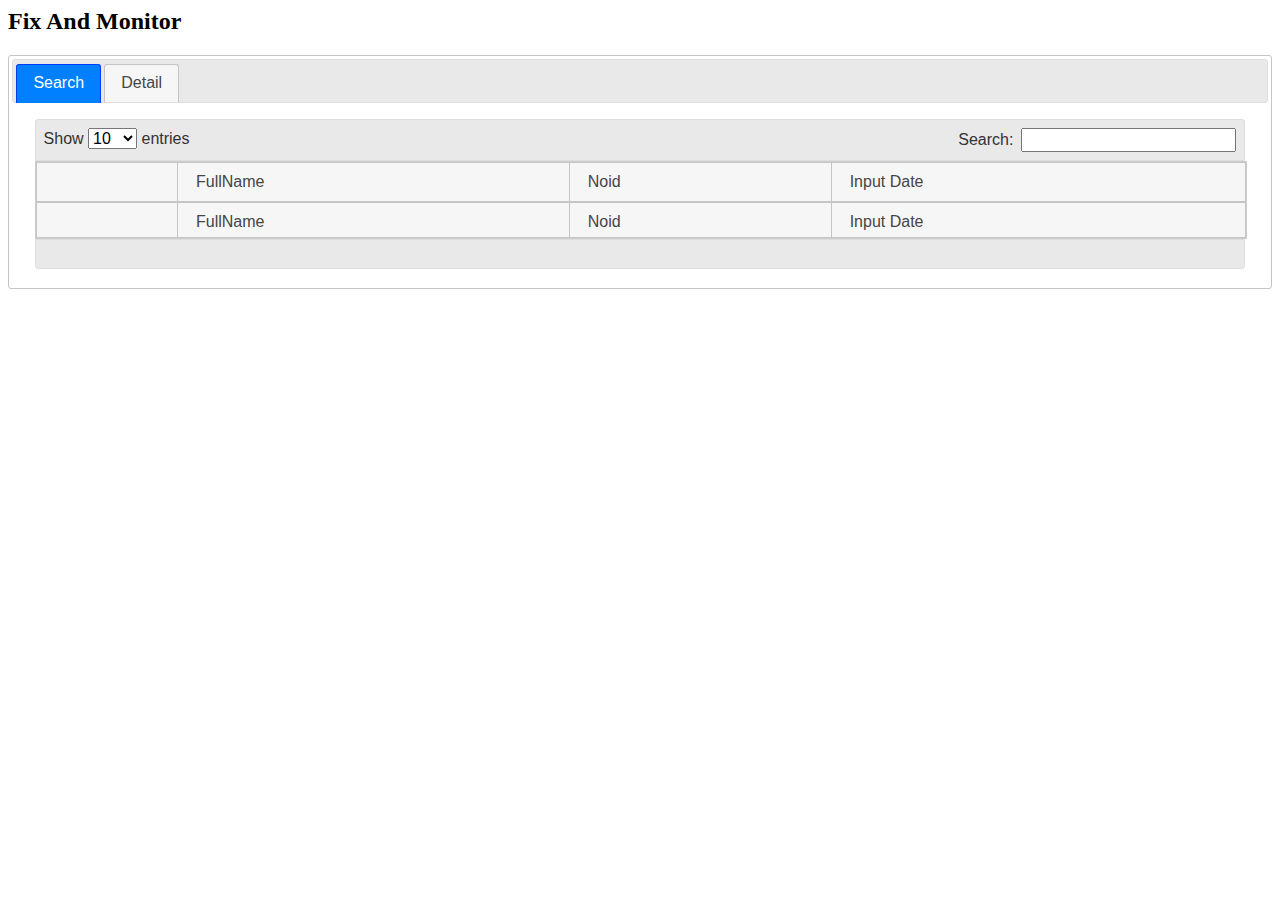
==== src/main/resources/static/fixandmonitor.html @ 406b4758 "add commit static" ====
<html>
<head>
	<meta http-equiv="Content-type" content="text/html; charset=utf-8">
	<meta name="viewport" content="width=device-width,initial-scale=1,user-scalable=no">
	<title>DataTables example - jQuery UI ThemeRoller</title>
<link rel="stylesheet" type="text/css" href="css/jquery-ui.min.css">
<link rel="stylesheet" type="text/css" href="css/style.css">

<link rel="stylesheet" type="text/css" href="css/dataTables.jqueryui.min.css">
<link rel="stylesheet" type="text/css" href="https://cdn.datatables.net/select/1.3.0/css/select.dataTables.min.css">


<script type="text/javascript" language="javascript" src="js/jquery-3.3.1.js"></script>

<script type="text/javascript" language="javascript" src="js/jquery-ui.min.js"></script>
<script type="text/javascript" language="javascript" src="js/jquery.dataTables.min.js"></script>
<script type="text/javascript" language="javascript" src="js/dataTables.jqueryui.min.js"></script>
<script type="text/javascript" language="javascript" src="js/dataTables.select.min.js"></script>
<style type="text/css">

    table{

        width: 100%;

        margin: 20px 0;

        border-collapse: collapse;

    }

    table, th, td{

        border: 1px solid #cdcdcd;

    }

    table th, table td{

        padding: 5px;

        text-align: left;

    }

</style>

<script type="text/javascript" class="init">
	
$(document).ready(function() {
	
	$("#nav li").hover(
			function(){
				$(this).children('ul').hide();
				$(this).children('ul').slideDown('fast');
			},
			function () {
				$('ul', this).slideUp('fast');            
			});
	
		var table = $('#example').DataTable({
			  columnDefs: [ {
			            orderable: false,
			            className: 'select-checkbox',
			            targets:   0
			        } ],
			        select: {
			            style:    'os',
			            selector: 'td:first-child'
			        },
			        order: [[ 1, 'asc' ]],
			
				processing : true, 
				serverSide : true,
				 
			    columns: [  { "data": "noid" },
		                    { "data": "fullname" },
		                    { "data": "no_va" },
		                    { "data":"input_date_str"}
		                ],
		        ajax: {
		            url: "monitor/list",
		            type: "POST",
		            contentType : "application/json; charset=utf-8",			    
		            data: function ( d ) {
		                return JSON.stringify(d); // NOTE: you also need to stringify POST payload
		            }
				}
		        
		});
	
	
		$("#fixbutton").click(function(e){
   		 var datatmp  = table.rows({selected:true}).data().toArray()
   		 $.ajax({
			    url: "monitor/fix",
			    type: 'post',
			    dataType: 'json',
			    contentType: 'application/json',
			    data: JSON.stringify(datatmp[0]),
			    processData: false,
			    success: function( data, textStatus, jQxhr) {
			    		alert(data.message);
			   
			    	
			    	
			    }
			});
	
   		});
		
		
var ttabs =	$( "#tabs" ).tabs({activate: function( event, ui ) {
		  var count = table.rows( { selected: true } ).count();
		  var selectedTab = ttabs.tabs('option','active');
		  var datatmp  = table.rows({selected:true}).data().toArray();
		  var currentId = 'tabs-pertama';
		  
		  
		  if(count<=0){
			  $( "#tabs" ).tabs({ active: 0 });
			  return;
		  }
		
		  if(selectedTab == 1){
			  
			  currentId = 'tabs-kedua';
			  $("#history").find(".res").remove();
				$.ajax({
				    url: "monitor/viewdetail",
				    type: 'post',
				    dataType: 'json',
				    contentType: 'application/json',
				    data: JSON.stringify(datatmp[0]),
				    processData: false,
				    success: function( data, textStatus, jQxhr) {
				    	$("#noid").text(data.noid);
				    	$("#notemp").text(data.notemp);
				    	$("#flagpayment").text(data.flag_payment);
				    	$("#flagproduction").text(data.flag_production);
				    	$("#flagsubmit").text(data.flag_submit);
				    	$("#regspaj").text(data.reg_spaj);
				    	$("#nova").text(data.nova);
				    	$("#production_spaj").text(data.production_spaj);
				    	$("#process_date").text(data.process_date);
				    	$("#status").text(data.status);
				    	$("#trans_id").text(data.transid);
				    	$("#pos_date").text(data.pos_date);
				    	$("#fixbutton").attr("disabled",false);
				    	
				    	$.each(data.historyProduct, function (i, item) {
				    		var markup = "<tr class='res'><td>"+item.reg_spaj+"</td><td>" + item.status + "</td><td>" + item.start_date + "</td><td>" + item.trans_id + "</td><td>" + item.noid + "</td></tr>";
				    		$("#history").append(markup);
				    	});
				      }
				});
		
			  
		  };
		
		  
		  
		//  alert(JSON.stringify(data));

	}});	
} );

	</script>
	
	
	
	
<body>
<h2>Fix And Monitor</h2>


	<div id="tabs">
		<ul>
		<li><a href="#tabs-pertama">Search</a></li>
			<li><a href="#tabs-kedua">Detail</a></li>
		</ul>
		<div id="tabs-pertama">
		<table id="example" class="display" style="width:100%">
        <thead>
            <tr>
                <th></th>
                <th>FullName</th>
                <th>Noid</th>
                <th>Input Date</th>
            </tr>
        </thead>
        <tbody>
         
        </tbody>
        <tfoot>
            <tr>
                 <th></th>
                <th>FullName</th>
                <th>Noid</th>
                   <th>Input Date</th>
             
            </tr>
        </tfoot>
    </table>
				
		
		
		</div>
		<div id="tabs-kedua">
			<table>
			<tr><td>NOID</td><td>:</td><td><div id="noid"></div></td></tr>
			
			<tr><td>NOTEMP</td><td>:</td><td><div id="notemp"></div></td></tr>
				<tr><td>FLAG PAYMENT</td><td>:</td><td><div id="flagpayment"></div></td></tr>
				<tr><td>FLAG PRODUCTION</td><td>:</td><td><div id="flagproduction"></div></td></tr>
				<tr><td>FLAG SUBMIT</td><td>:</td><td><div id="flagsubmit"></div></td></tr>
				<tr><td>REG SPAJ</td><td>:</td><td><div id="regspaj"></div></td></tr>
				 <tr><td>NO VA</td><td>:</td><td><div id="nova"></div></td></tr>
				<tr><td>PRODUCTION SPAJ</td><td>:</td><td><div id="production_spaj"></div></td></tr>
				<tr><td>PROCESS DATE</td><td>:</td><td><div id="process_date"></div></td></tr>
				<tr><td>STATUS</td><td>:</td><td><div id="status"></div></td></tr>
				<tr><td>TRANS ID</td><td>:</td><td><div id="trans_id"></div></td></tr>
				<tr><td>POS DATE</td><td>:</td><td><div id="pos_date"></div></td></tr>
			</table>
			
			<table>
				<tr><td><input id="fixbutton" disabled type="submit" name="submit" value="Fix With Process Berjalan"/></td></tr>
			</table>
			<h3>History Run</h3>
			<table id="history" border="1">
				<tr><td>REG_SPAJ</td><td>STATUS</td><td>START DATE</td><td>TRANS_ID</td><td>NOID</td></tr>
				
			</table>
			
		</div>
	
	</div>
	
	

</body>
</html>
---- src/main/resources/static/css/style.css ----
#nav ul li{border-right:none;border-bottom:1px solid #DDD;width:170px;height:39px;display:block;visibility:visible}
#nav ul li a{border-right:none;color:#6791AD;text-shadow:1px 1px 1px #FFF;border-bottom:1px solid #FFF}
#nav ul li:hover{background:#DFEEF0}
#nav ul{display:none;visibility:hidden;position:absolute;top:40px;z-index:1;background:#f2f5f6;border-bottom:1px solid #DDD;border-right:1px solid #DDD;border-left:1px solid #DDD;border-radius:0 0 3px 3px;box-shadow:2px 2px 3px #ECECEC;-webkit-box-shadow:2px 2px 3px #ECECEC;-moz-box-shadow:2px 2px 3px #ECECEC;width:170px;padding:0}
#nav li:hover > ul{display:block;visibility:visible}
#nav{height:39px;font:12px Geneva, Arial, Helvetica, sans-serif;background:#3AB3A9;border:1px solid #30A097;border-radius:3px;min-width:500px;margin-left:0;padding-left:0}
#nav li{list-style:none;display:block;float:left;height:40px;position:relative;border-right:1px solid #52BDB5}
#nav li a{line-height:40px;text-decoration:none;border-right:1px solid #389E96;height:40px;color:#FFF;text-shadow:1px 1px 1px #66696B;display:block;margin:0;padding:0 10px 0 30px}
#nav .site-name,#nav .site-name:hover{padding-left:10px;padding-right:10px;color:#FFF;text-shadow:1px 1px 1px #66696B;font:italic 20px/38px Georgia, "Times New Roman", Times, serif;background:url(images/saaraan.png) no-repeat 10px 5px;width:160px;border-right:1px solid #52BDB5}
#nav .site-name a{width:129px;overflow:hidden}
#nav li:hover{background:#3BA39B}
#nav ul li:last-child,#nav ul li:last-child a{border-bottom:none}
#nav ul ul,#nav ul ul ul{top:0;left:170px;display:none;visibility:hidden;border:1px solid #DDD;z-index:1}
<!--[if IE 7]>
<style>
#nav{
	margin-left:0px
}
#nav ul{
	left:-40px;
}
#nav ul ul{
	left:130px;
}
#nav ul ul ul{
	left:130px;
}
</style>
<![endif]-->
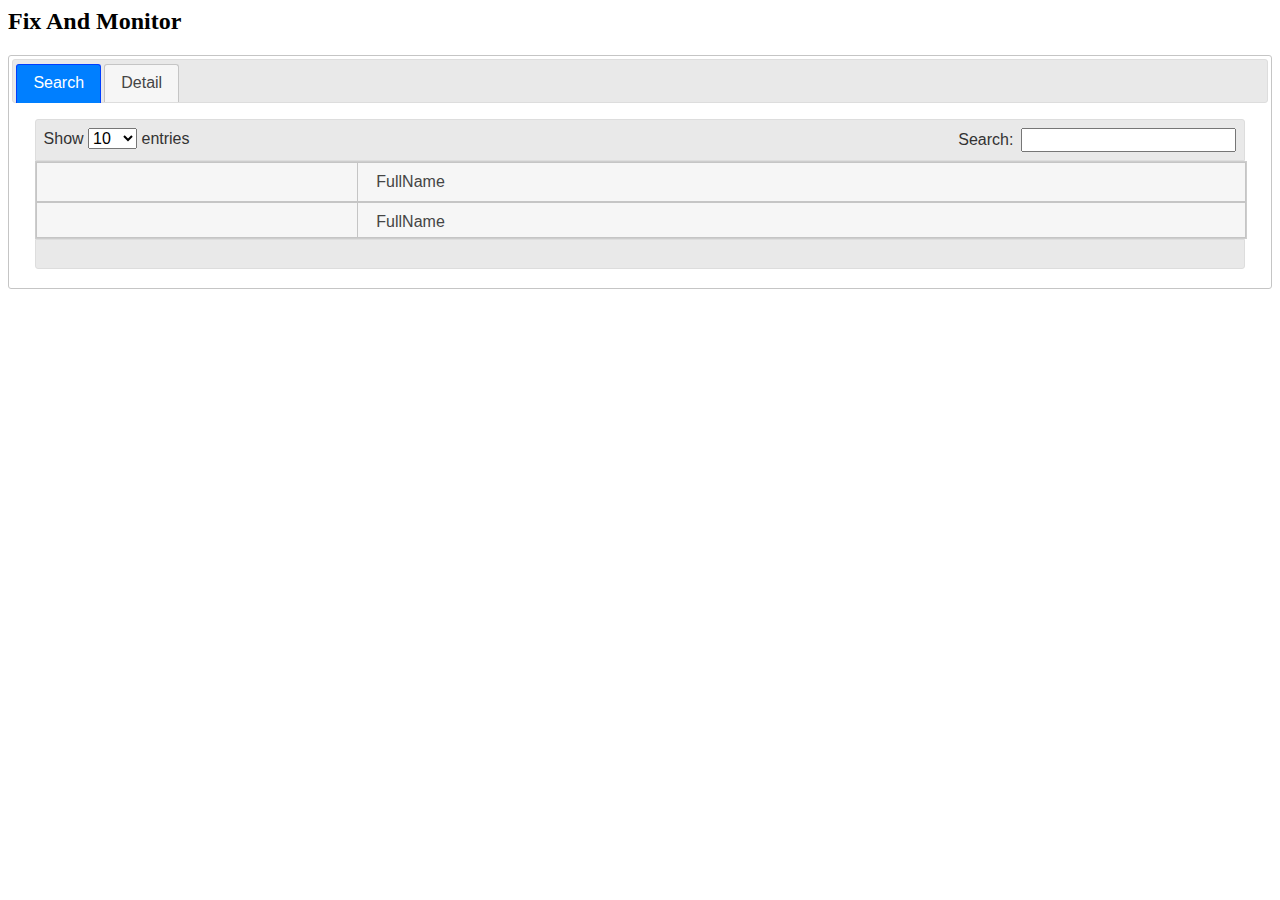
==== commit f24866b4: "add commit to them." ====
--- a/src/main/resources/static/fixandmonitor.html
+++ b/src/main/resources/static/fixandmonitor.html
@@ -72,13 +72,12 @@
 				processing : true, 
 				serverSide : true,
 				 
-			    columns: [  { "data": "noid" },
-		                    { "data": "fullname" },
-		                    { "data": "no_va" },
-		                    { "data":"input_date_str"}
+			    columns: [  { "data": "paramType" },
+		                    { "data": "paramType" }
+		                    
 		                ],
 		        ajax: {
-		            url: "monitor/list",
+		            url: "crud/list",
 		            type: "POST",
 		            contentType : "application/json; charset=utf-8",			    
 		            data: function ( d ) {
@@ -92,7 +91,7 @@
 		$("#fixbutton").click(function(e){
    		 var datatmp  = table.rows({selected:true}).data().toArray()
    		 $.ajax({
-			    url: "monitor/fix",
+			    url: "crud/fix",
 			    type: 'post',
 			    dataType: 'json',
 			    contentType: 'application/json',
@@ -126,7 +125,7 @@
 			  currentId = 'tabs-kedua';
 			  $("#history").find(".res").remove();
 				$.ajax({
-				    url: "monitor/viewdetail",
+				    url: "crud/viewdetail",
 				    type: 'post',
 				    dataType: 'json',
 				    contentType: 'application/json',
@@ -184,8 +183,7 @@
             <tr>
                 <th></th>
                 <th>FullName</th>
-                <th>Noid</th>
-                <th>Input Date</th>
+               
             </tr>
         </thead>
         <tbody>
@@ -195,9 +193,7 @@
             <tr>
                  <th></th>
                 <th>FullName</th>
-                <th>Noid</th>
-                   <th>Input Date</th>
-             
+               
             </tr>
         </tfoot>
     </table>
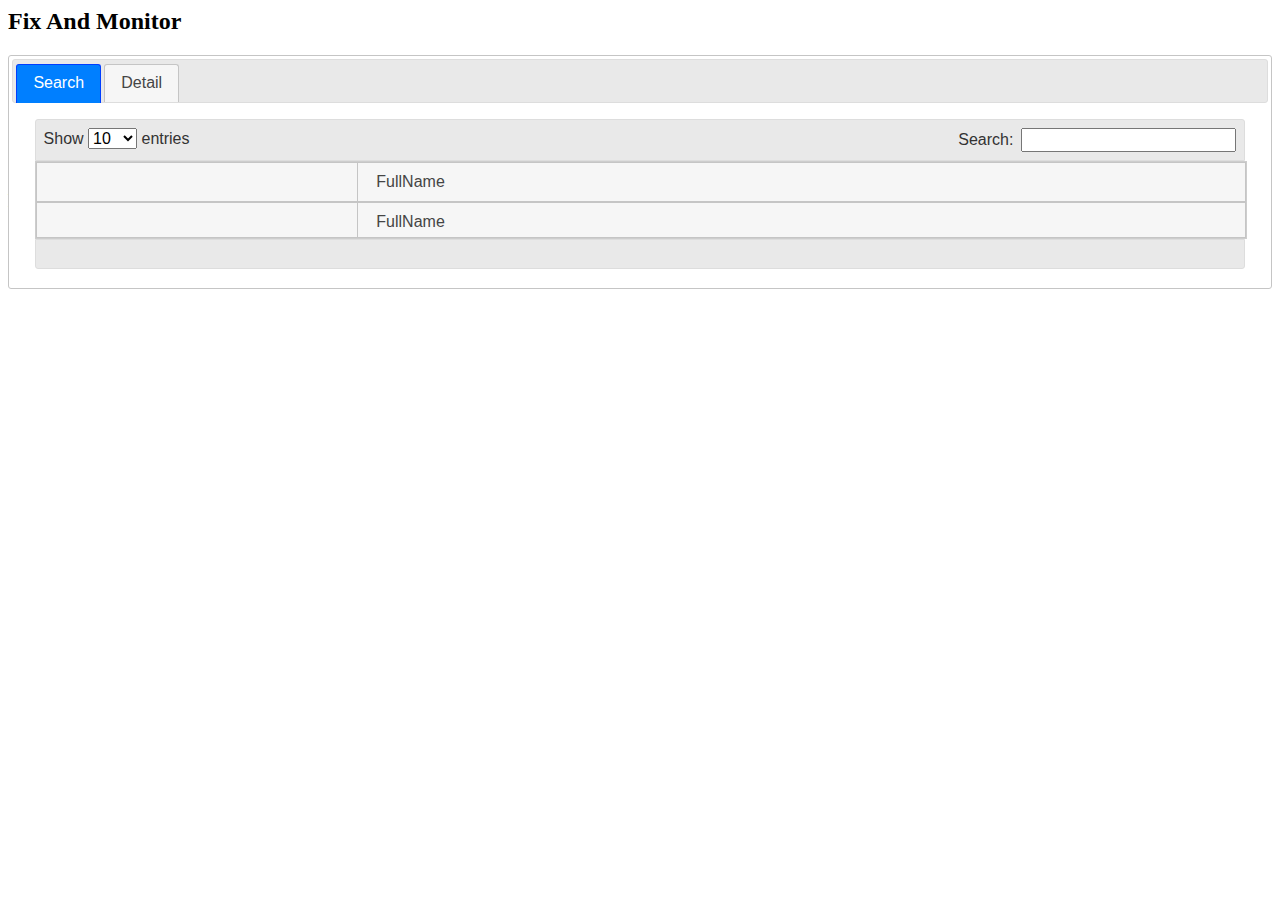
==== commit 1b8998f1: "commit new bsimcoremysql" ====
--- a/src/main/resources/static/fixandmonitor.html
+++ b/src/main/resources/static/fixandmonitor.html
@@ -72,8 +72,8 @@
 				processing : true, 
 				serverSide : true,
 				 
-			    columns: [  { "data": "paramType" },
-		                    { "data": "paramType" }
+			    columns: [  { "data": "object_name" },
+		                    { "data": "object_name" }
 		                    
 		                ],
 		        ajax: {
@@ -132,7 +132,9 @@
 				    data: JSON.stringify(datatmp[0]),
 				    processData: false,
 				    success: function( data, textStatus, jQxhr) {
-				    	$("#noid").text(data.noid);
+				    //	alert(data.object_name);
+				     $("#title").text(data.object_name);
+				    	/* $("#noid").text(data.noid);
 				    	$("#notemp").text(data.notemp);
 				    	$("#flagpayment").text(data.flag_payment);
 				    	$("#flagproduction").text(data.flag_production);
@@ -145,11 +147,46 @@
 				    	$("#trans_id").text(data.transid);
 				    	$("#pos_date").text(data.pos_date);
 				    	$("#fixbutton").attr("disabled",false);
+				    	 */
+				    	 
+				    	    function addUser() {
+				    	      var valid = true;
+				    	  
+				    	      return valid;
+				    	    }
+				    	 
+				    	 
+				    	 
+				    	  var dialog = $( "#dialog-form" ).dialog({
+			    		        autoOpen: false,
+			    		        height: 400,
+			    		        width: 350,
+			    		        modal: true,
+			    		        buttons: {
+			    		          "Modify": addUser,
+			    		          Cancel: function() {
+			    		            dialog.dialog( "close" );
+			    		          }
+			    		        },
+			    		        close: function() {
+			    		         // form[ 0 ].reset();
+			    		       //   allFields.removeClass( "ui-state-error" );
+			    		        }
+			    		      });
+					
+				    	$.each(data.attribute, function (i, item) {
+				    		
+				    		var markup = "<tr class='res'><td>"+item.object_var+"</td><td>" + item.object_var_type + "</td><td>" + item.object_var_def_val + "</td><td> <input class='modifyme' type='button' name='Modify' value='Modify'/> </td></tr>";
+				    		$("#history").append(markup);
+				    		
 				    	
-				    	$.each(data.historyProduct, function (i, item) {
-				    		var markup = "<tr class='res'><td>"+item.reg_spaj+"</td><td>" + item.status + "</td><td>" + item.start_date + "</td><td>" + item.trans_id + "</td><td>" + item.noid + "</td></tr>";
-				    		$("#history").append(markup);
 				    	});
+				    	
+				    	$("#history").find(".modifyme").click(function (){
+				    		 
+			    			 dialog.dialog( "open" );
+			    		});
+				    	
 				      }
 				});
 		
@@ -170,6 +207,28 @@
 	
 <body>
 <h2>Fix And Monitor</h2>
+
+
+<div id="dialog-form" title="Modify" style="display:none">
+
+  <form>
+  <table>
+  	<tr><td>Nama Parameter</td><td>  <input type="text" name="name" id="name" value="Jane Smith" class="text ui-widget-content ui-corner-all"></td></tr>
+  	<tr><td>Type</td><td>
+  	<select name="type">
+  	<option>STRING</option>
+  	<option>INTEGER</option>
+  	<option>DATE</option>
+  	</select>
+  	</td></tr>
+	<tr><td>Default Value</td><td>  <input type="text" name="name" id="name" value="Jane Smith" class="text ui-widget-content ui-corner-all"></td></tr>
+
+  </table>
+   <input type="submit" tabindex="-1" style="position:absolute; top:-1000px">
+   
+  </form>
+</div>
+
 
 
 	<div id="tabs">
@@ -202,28 +261,10 @@
 		
 		</div>
 		<div id="tabs-kedua">
-			<table>
-			<tr><td>NOID</td><td>:</td><td><div id="noid"></div></td></tr>
-			
-			<tr><td>NOTEMP</td><td>:</td><td><div id="notemp"></div></td></tr>
-				<tr><td>FLAG PAYMENT</td><td>:</td><td><div id="flagpayment"></div></td></tr>
-				<tr><td>FLAG PRODUCTION</td><td>:</td><td><div id="flagproduction"></div></td></tr>
-				<tr><td>FLAG SUBMIT</td><td>:</td><td><div id="flagsubmit"></div></td></tr>
-				<tr><td>REG SPAJ</td><td>:</td><td><div id="regspaj"></div></td></tr>
-				 <tr><td>NO VA</td><td>:</td><td><div id="nova"></div></td></tr>
-				<tr><td>PRODUCTION SPAJ</td><td>:</td><td><div id="production_spaj"></div></td></tr>
-				<tr><td>PROCESS DATE</td><td>:</td><td><div id="process_date"></div></td></tr>
-				<tr><td>STATUS</td><td>:</td><td><div id="status"></div></td></tr>
-				<tr><td>TRANS ID</td><td>:</td><td><div id="trans_id"></div></td></tr>
-				<tr><td>POS DATE</td><td>:</td><td><div id="pos_date"></div></td></tr>
-			</table>
-			
-			<table>
-				<tr><td><input id="fixbutton" disabled type="submit" name="submit" value="Fix With Process Berjalan"/></td></tr>
-			</table>
-			<h3>History Run</h3>
+	
+			<h3>Parameter Object <span id="title"></span></h3>
 			<table id="history" border="1">
-				<tr><td>REG_SPAJ</td><td>STATUS</td><td>START DATE</td><td>TRANS_ID</td><td>NOID</td></tr>
+				<tr><td>Nama Parameter</td><td>Type</td><td>Default Value</td><td>Action</td></tr>
 				
 			</table>
 			
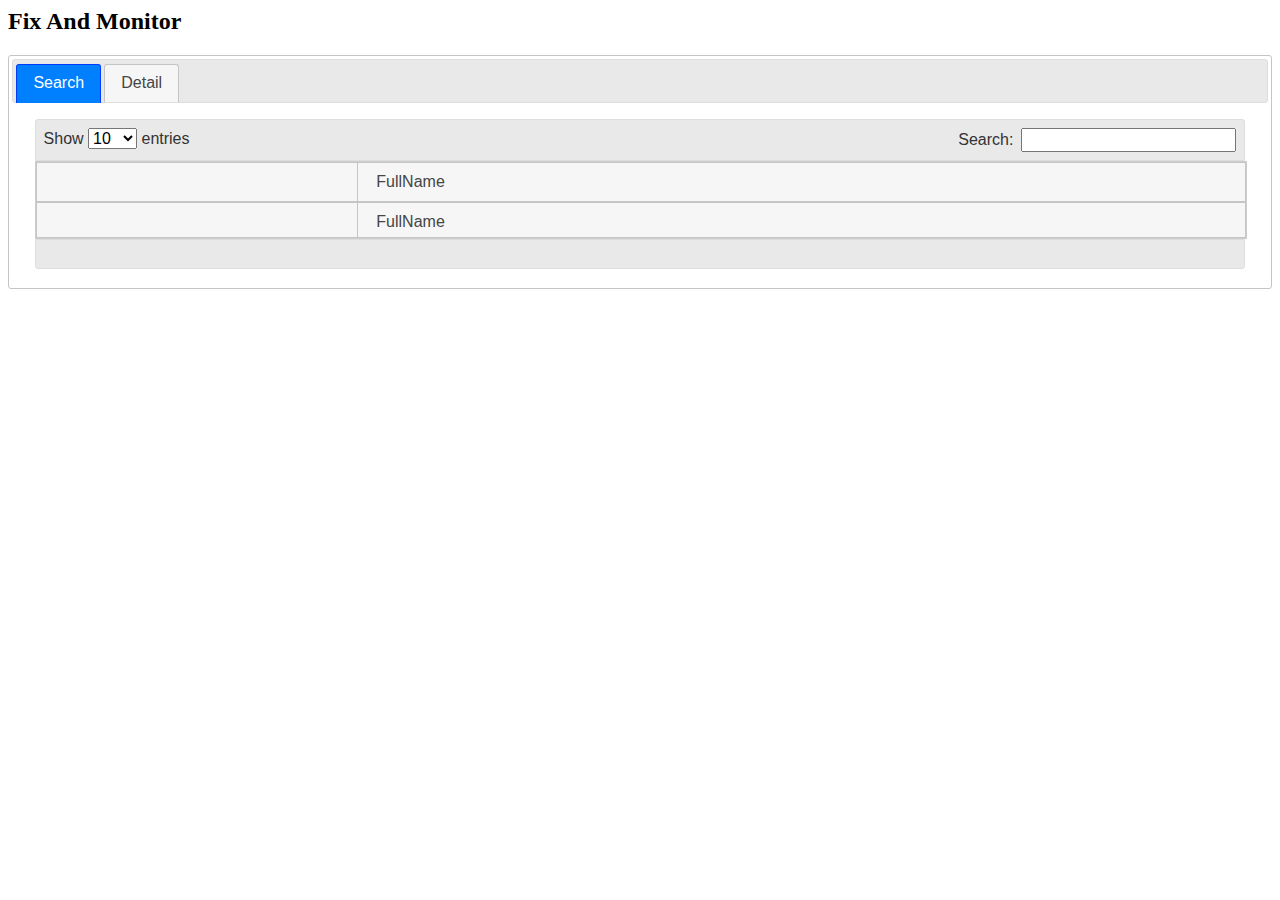
==== commit 8b56dfa4: "add BsimDao, CrudRestParameter,BsimServices,select, FixAndMonitor" ====
--- a/src/main/resources/static/fixandmonitor.html
+++ b/src/main/resources/static/fixandmonitor.html
@@ -100,8 +100,6 @@
 			    success: function( data, textStatus, jQxhr) {
 			    		alert(data.message);
 			   
-			    	
-			    	
 			    }
 			});
 	
@@ -124,6 +122,7 @@
 			  
 			  currentId = 'tabs-kedua';
 			  $("#history").find(".res").remove();
+			  alert( JSON.stringify(datatmp[0]));
 				$.ajax({
 				    url: "crud/viewdetail",
 				    type: 'post',
@@ -149,9 +148,16 @@
 				    	$("#fixbutton").attr("disabled",false);
 				    	 */
 				    	 
-				    	    function addUser() {
+				    	    function modifyItem() {
 				    	      var valid = true;
-				    	  
+				    	     var formdata = $("#modify-form").serializeArray();
+				    	     var data = {};
+				    	     $(formdata ).each(function(index, obj){
+				    	         data[obj.name] = obj.value;
+				    	     });
+				    	     
+				    	     alert(JSON.stringify(data));
+				    	 		
 				    	      return valid;
 				    	    }
 				    	 
@@ -163,7 +169,7 @@
 			    		        width: 350,
 			    		        modal: true,
 			    		        buttons: {
-			    		          "Modify": addUser,
+			    		          "Modify": modifyItem,
 			    		          Cancel: function() {
 			    		            dialog.dialog( "close" );
 			    		          }
@@ -176,15 +182,35 @@
 					
 				    	$.each(data.attribute, function (i, item) {
 				    		
-				    		var markup = "<tr class='res'><td>"+item.object_var+"</td><td>" + item.object_var_type + "</td><td>" + item.object_var_def_val + "</td><td> <input class='modifyme' type='button' name='Modify' value='Modify'/> </td></tr>";
+				    		var markup = "<tr class='res'><td>"+item.object_var+"</td><td>" + item.object_var_type + "</td><td>" + item.object_var_def_val + "</td><td> <input class='modifyme' type='button' name='"+item.id+"' value='Modify'/></td></tr>";
 				    		$("#history").append(markup);
 				    		
 				    	
 				    	});
 				    	
 				    	$("#history").find(".modifyme").click(function (){
-				    		 
-			    			 dialog.dialog( "open" );
+				    		var id = $(this).attr("name");
+				    		var d = {id:id};
+				    	
+				    		$.ajax({
+							    url: "crud/viewdetailbyid",
+							    type: 'post',
+							    dataType: 'json',
+							    contentType: 'application/json',
+							    data: JSON.stringify(d),
+							    processData: false,
+							    success: function( data, textStatus, jQxhr) {
+									 $("#nameparam").val(data.object_var);
+									 $("#paramdefaultvalue").val(data.object_var_def_val);
+									 $("#paramtype").val(data.object_var_type);
+					    			 dialog.dialog( "open" );
+							    }
+				    			
+				    		});
+				    		
+
+				    		
+				    		
 			    		});
 				    	
 				      }
@@ -211,17 +237,17 @@
 
 <div id="dialog-form" title="Modify" style="display:none">
 
-  <form>
+  <form id="modify-form">
   <table>
-  	<tr><td>Nama Parameter</td><td>  <input type="text" name="name" id="name" value="Jane Smith" class="text ui-widget-content ui-corner-all"></td></tr>
+  	<tr><td>Nama Parameter</td><td>  <input type="text" name="name" id="nameparam" value="Jane Smith" class="text ui-widget-content ui-corner-all"></td></tr>
   	<tr><td>Type</td><td>
-  	<select name="type">
-  	<option>STRING</option>
-  	<option>INTEGER</option>
-  	<option>DATE</option>
+  	<select name="type" id="paramtype">
+			  	<option value="String">STRING</option>
+			  	<option value="Integer">INTEGER</option>
+			  	<option value="Date">DATE</option>
   	</select>
   	</td></tr>
-	<tr><td>Default Value</td><td>  <input type="text" name="name" id="name" value="Jane Smith" class="text ui-widget-content ui-corner-all"></td></tr>
+	<tr><td>Default Value</td><td>  <input type="text" name="defaultvalue" id="paramdefaultvalue" value="Jane Smith" class="text ui-widget-content ui-corner-all"></td></tr>
 
   </table>
    <input type="submit" tabindex="-1" style="position:absolute; top:-1000px">
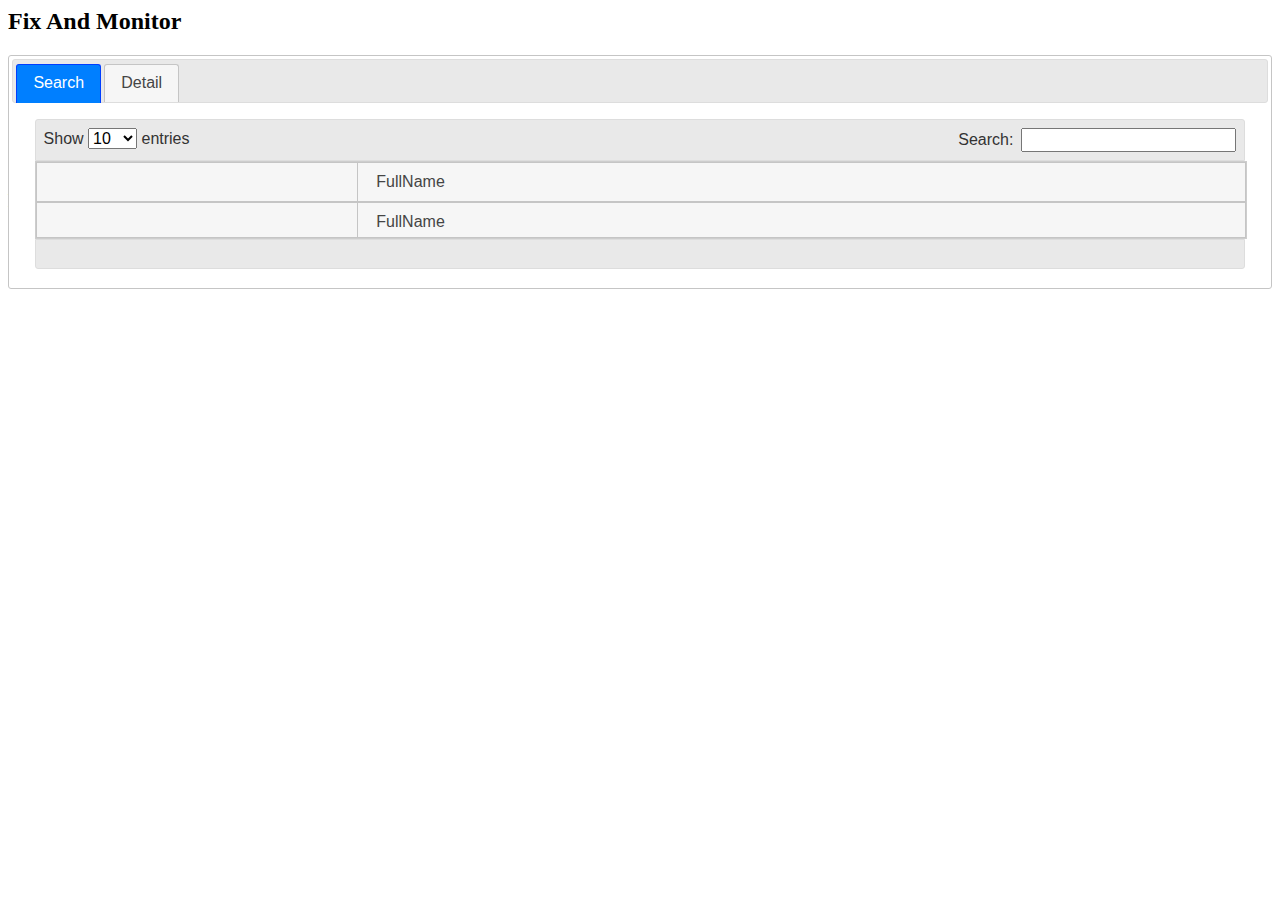
==== commit 1314f607: "add select.xml dan update.xml" ====
--- a/src/main/resources/static/fixandmonitor.html
+++ b/src/main/resources/static/fixandmonitor.html
@@ -122,7 +122,7 @@
 			  
 			  currentId = 'tabs-kedua';
 			  $("#history").find(".res").remove();
-			  alert( JSON.stringify(datatmp[0]));
+			
 				$.ajax({
 				    url: "crud/viewdetail",
 				    type: 'post',
@@ -131,34 +131,33 @@
 				    data: JSON.stringify(datatmp[0]),
 				    processData: false,
 				    success: function( data, textStatus, jQxhr) {
-				    //	alert(data.object_name);
-				     $("#title").text(data.object_name);
-				    	/* $("#noid").text(data.noid);
-				    	$("#notemp").text(data.notemp);
-				    	$("#flagpayment").text(data.flag_payment);
-				    	$("#flagproduction").text(data.flag_production);
-				    	$("#flagsubmit").text(data.flag_submit);
-				    	$("#regspaj").text(data.reg_spaj);
-				    	$("#nova").text(data.nova);
-				    	$("#production_spaj").text(data.production_spaj);
-				    	$("#process_date").text(data.process_date);
-				    	$("#status").text(data.status);
-				    	$("#trans_id").text(data.transid);
-				    	$("#pos_date").text(data.pos_date);
-				    	$("#fixbutton").attr("disabled",false);
-				    	 */
-				    	 
+				
+				  		   $("#title").text(data.object_name);
 				    	    function modifyItem() {
 				    	      var valid = true;
 				    	     var formdata = $("#modify-form").serializeArray();
 				    	     var data = {};
+				    	     var id = $("#modifyme").attr("name");
+				    	    
+				    	   
 				    	     $(formdata ).each(function(index, obj){
 				    	         data[obj.name] = obj.value;
 				    	     });
 				    	     
-				    	     alert(JSON.stringify(data));
-				    	 		
-				    	      return valid;
+				    		
+				    	 	$.ajax({
+							    url: "crud/updateParam",
+							    type: 'post',
+							    dataType: 'json',
+							    contentType: 'application/json',
+							    data: JSON.stringify(data),
+							    processData: false,
+							    success: function( data, textStatus, jQxhr) {
+										alert("Sucess Update");
+							    }
+				    			
+				    		});
+				    	     return valid;
 				    	    }
 				    	 
 				    	 
@@ -176,6 +175,7 @@
 			    		        },
 			    		        close: function() {
 			    		         // form[ 0 ].reset();
+			    		      
 			    		       //   allFields.removeClass( "ui-state-error" );
 			    		        }
 			    		      });
@@ -191,7 +191,7 @@
 				    	$("#history").find(".modifyme").click(function (){
 				    		var id = $(this).attr("name");
 				    		var d = {id:id};
-				    	
+				    		
 				    		$.ajax({
 							    url: "crud/viewdetailbyid",
 							    type: 'post',
@@ -203,7 +203,8 @@
 									 $("#nameparam").val(data.object_var);
 									 $("#paramdefaultvalue").val(data.object_var_def_val);
 									 $("#paramtype").val(data.object_var_type);
-					    			 dialog.dialog( "open" );
+									 $("#paramid").val(id);
+									 dialog.dialog( "open" );
 							    }
 				    			
 				    		});
@@ -239,19 +240,19 @@
 
   <form id="modify-form">
   <table>
-  	<tr><td>Nama Parameter</td><td>  <input type="text" name="name" id="nameparam" value="Jane Smith" class="text ui-widget-content ui-corner-all"></td></tr>
+  	<tr><td>Nama Parameter</td><td>  <input type="text" name="object_var" id="nameparam" value="Jane Smith" class="text ui-widget-content ui-corner-all"></td></tr>
   	<tr><td>Type</td><td>
-  	<select name="type" id="paramtype">
+  	<select name="object_var_type" id="paramtype">
 			  	<option value="String">STRING</option>
 			  	<option value="Integer">INTEGER</option>
 			  	<option value="Date">DATE</option>
   	</select>
   	</td></tr>
-	<tr><td>Default Value</td><td>  <input type="text" name="defaultvalue" id="paramdefaultvalue" value="Jane Smith" class="text ui-widget-content ui-corner-all"></td></tr>
-
+	<tr><td>Default Value</td><td>  <input type="text" name="object_var_def_val" id="paramdefaultvalue" value="Jane Smith" class="text ui-widget-content ui-corner-all"></td></tr>
   </table>
+   <input type="hidden" name="id" id="paramid" value="0"/>
    <input type="submit" tabindex="-1" style="position:absolute; top:-1000px">
-   
+    
   </form>
 </div>
 
@@ -287,8 +288,12 @@
 		
 		</div>
 		<div id="tabs-kedua">
-	
-			<h3>Parameter Object <span id="title"></span></h3>
+			<h3>Parameter Object <span id="title"></span> 
+			</h3>
+		
+				<button id="addParameter" name="addParameter"  type="button">ADD PARAMETER</button>
+				
+			
 			<table id="history" border="1">
 				<tr><td>Nama Parameter</td><td>Type</td><td>Default Value</td><td>Action</td></tr>
 				
